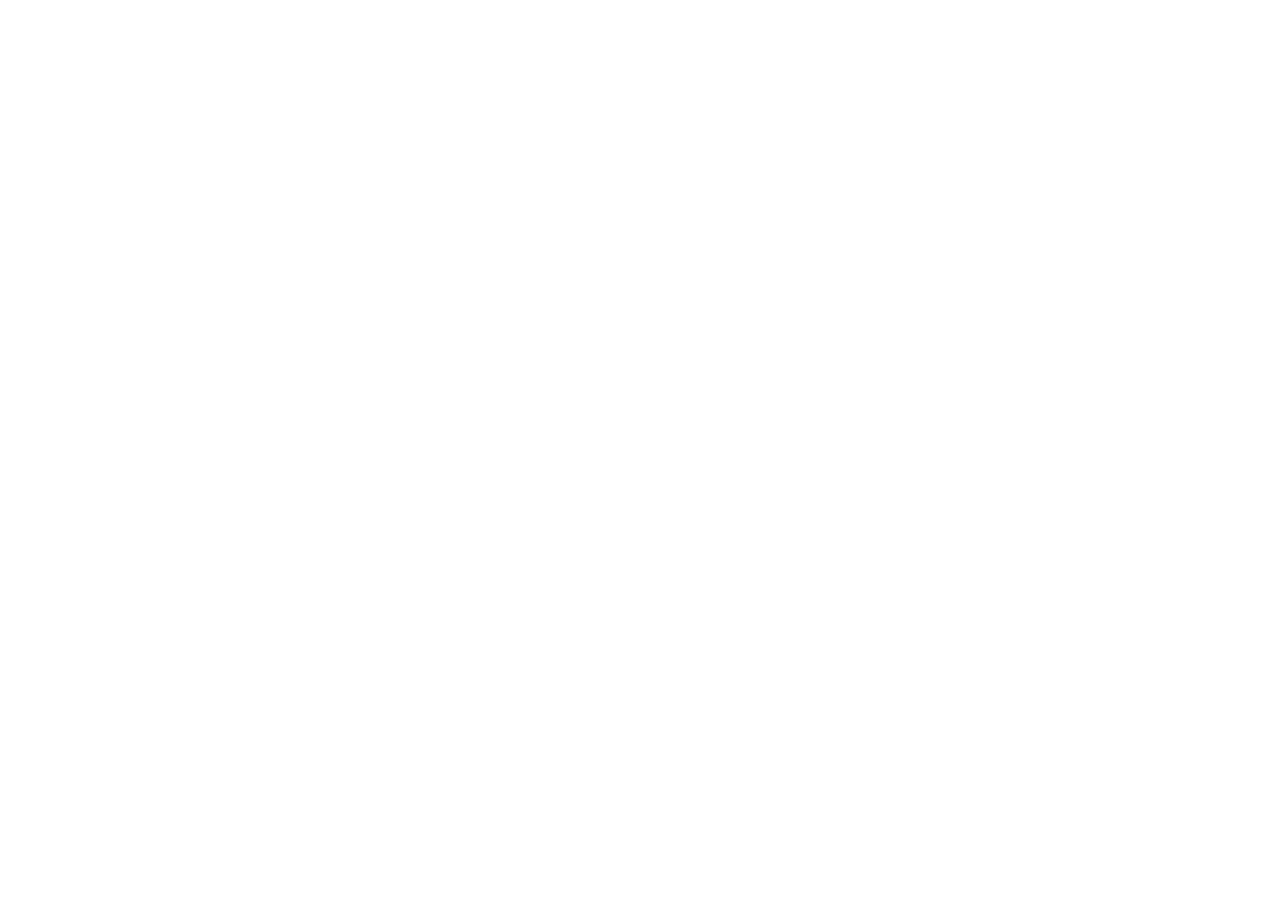
==== Site_Task2/index.html @ 3910ec97 "add_Task2" ====
<!DOCTYPE html>
<html lang="en">

<head>
    <meta charset="UTF-8">
    <title>Title</title>
    <link rel="stylesheet" href="./static/style/styles.css">
</head>

<body>
    <form id="RegistrationForm">

    </form>
</body>

</html>
---- Site_Task2/static/style/styles.css ----
html, body {
    height: 100%;
}
* {
    margin: 0px;
    padding: 0px;
}
img {
    max-width: 100%;
}
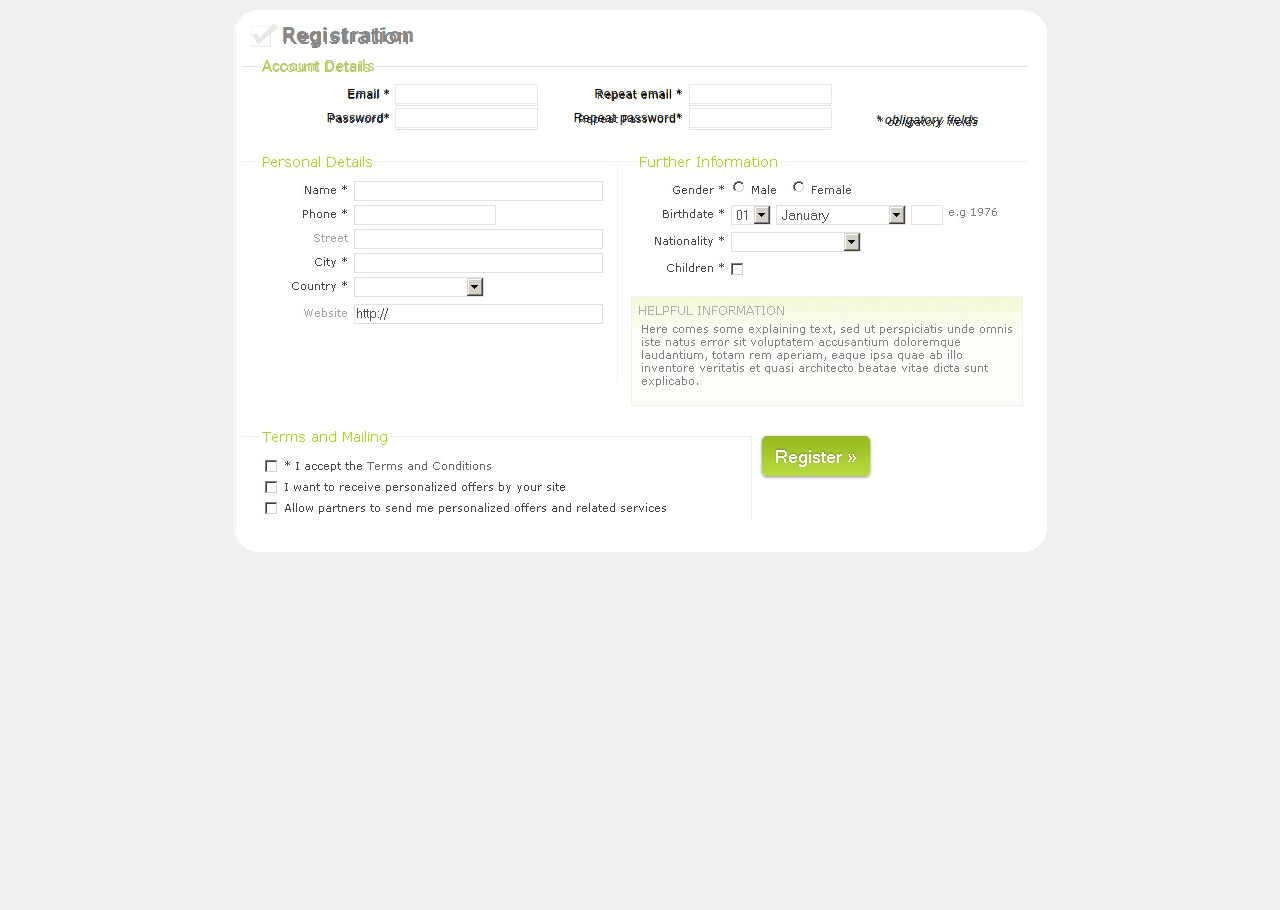
==== commit 3fd4b8d9: "add_Task2" ====
--- a/Site_Task2/index.html
+++ b/Site_Task2/index.html
@@ -3,14 +3,56 @@
 
 <head>
     <meta charset="UTF-8">
-    <title>Title</title>
+    <title>Задание2</title>
+    <link rel="preconnect" href="https://fonts.googleapis.com">
+    <link rel="preconnect" href="https://fonts.gstatic.com" crossorigin>
+    <link href="https://fonts.googleapis.com/css2?family=Roboto:wght@100&display=swap" rel="stylesheet">
+    <link href="https://fonts.googleapis.com/css2?family=Roboto:wght@300;400&display=swap" rel="stylesheet">
     <link rel="stylesheet" href="./static/style/styles.css">
 </head>
 
 <body>
-    <form id="RegistrationForm">
+        <form id="RegistrationForm">
+            <h3>Registration</h3>
+            <div class="TopContainer">
+                <fieldset>
+                    <legend>Account Details</legend>
+                    <div class="TopContainerLeftBlock">
+                        <label class="TopContainerLabelLeft">
+                            <span>Email *</span>
+                            <input type="email">
+                        </label>
+                        <label class="TopContainerLabelLeft">
+                            <span>Password*</span>
+                            <input type="email">
+                        </label>
+                    </div>
+                    <div class="TopContainerRightBlock">
+                        <label class="TopContainerLabelRight">
+                            <span>Repeat email *</span>
+                            <input type="email">
+                        </label>
+                        <label class="TopContainerLabelRight">
+                            <span>Repeat password*</span>
+                            <input type="email">
+                            <span class="TopContainerLabelRightSpanPS">* obligatory fields</span>
+                        </label>
 
-    </form>
+                    </div>
+
+
+
+
+
+
+
+                </fieldset>
+            </div>
+
+
+
+
+        </form>
 </body>
 
 </html>--- a/Site_Task2/static/style/styles.css
+++ b/Site_Task2/static/style/styles.css
@@ -1,5 +1,6 @@
 html, body {
     height: 100%;
+    background-color: #f0f0f0
 }
 * {
     margin: 0px;
@@ -10,3 +11,125 @@
 }
 
 
+
+#RegistrationForm {
+    width: 811px;
+    height: 540px; 
+    margin: 0px auto;
+    margin-top: 10px;
+    border: 1px solid #fff;
+    border-radius: 24px;
+    background-color: #fff;
+
+    /* ! УДАЛИТЬ ПОТОМ */
+    background-image: url("../img/HW2.png");
+    background-repeat: no-repeat;
+    background-position: -3px -7px;
+
+}
+
+#RegistrationForm h3{
+    padding-top: 12px;
+    padding-left: 47px;
+    margin-bottom: 10px;
+    color: #878787;
+    font-size: 21px;
+    font-family: 'Roboto', sans-serif;
+    letter-spacing: 1.5px;
+    background-image: url("/static/img/v1.bmp");
+    background-size: 33px 33px;
+    background-repeat: no-repeat;
+    background-position: 11px 9px;
+}
+
+.TopContainer{
+    margin-left: 7px;
+    margin-right: 18px;
+}
+
+#RegistrationForm fieldset{
+    border: none;
+    border-top: 1px solid #e1e1e1;
+
+}
+
+#RegistrationForm fieldset legend{
+    margin-left: 20px;
+    color: #b4c27a;
+    font-size: 15px;
+    letter-spacing: 0.45px;
+    font-family: 'Roboto', sans-serif;
+    font-weight: 400;
+}
+
+.TopContainerLeftBlock{
+    display: inline-block;
+    width: 298px;
+    padding-top: 9px;
+}
+
+.TopContainerRightBlock{
+    display: inline-block;
+    padding-top: 9px;
+}
+
+
+#RegistrationForm fieldset label{
+    display: block;
+    overflow: hidden;
+}
+
+#RegistrationForm fieldset label span{
+    float: left;
+    padding-top: 3px;
+    font-size: 12px;
+    letter-spacing: 0.6px;
+    font-family: Arial, sans-serif;
+    font-weight: 100;
+    text-align: right;
+}
+
+#RegistrationForm fieldset label input{
+    border: 1px solid #e8e8e8;
+    font-size: 16px;
+}
+
+#RegistrationForm fieldset label.TopContainerLabelLeft{
+    padding-right: 2px;
+    margin-bottom: 4px;
+}
+
+#RegistrationForm fieldset label.TopContainerLabelRight{
+    padding-right: 2px;
+    margin-bottom: 4px;
+}
+
+#RegistrationForm fieldset label.TopContainerLabelLeft span{
+    width: 148px;
+}
+
+#RegistrationForm fieldset label.TopContainerLabelLeft input{
+    width: 141px;
+    float: right;
+}
+
+#RegistrationForm fieldset label.TopContainerLabelRight span{
+    width: 138px;
+    margin-right: 7px;
+}
+
+#RegistrationForm fieldset label.TopContainerLabelRight input{
+    width: 141px;
+    float: left;
+}
+
+#RegistrationForm fieldset label.TopContainerLabelRight span.TopContainerLabelRightSpanPS{
+    float: left;
+    padding-top: 5px;
+    padding-left: 9px;
+    font-style: italic;
+}
+
+
+
+
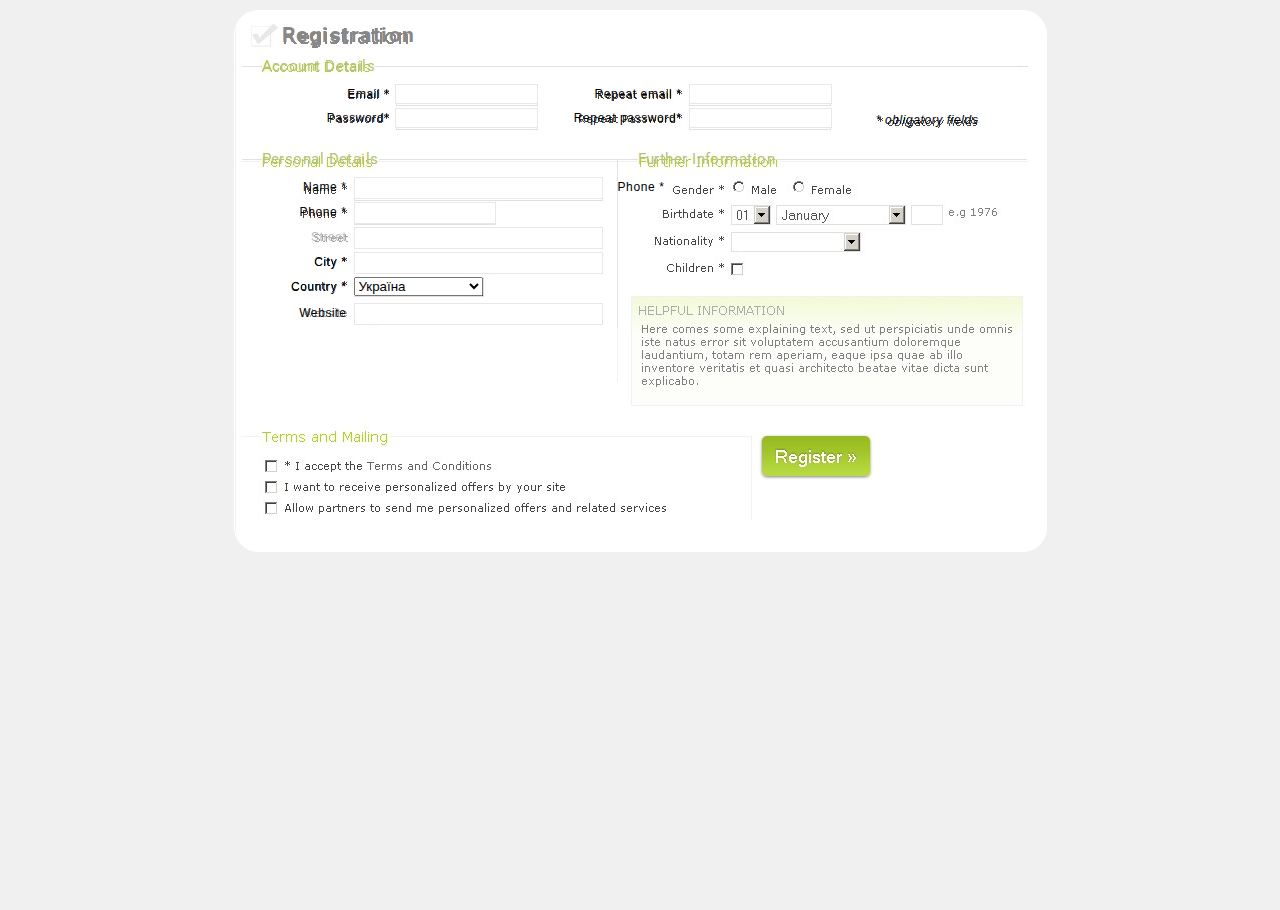
==== commit f122f3d3: "add_Task2" ====
--- a/Site_Task2/index.html
+++ b/Site_Task2/index.html
@@ -37,17 +37,59 @@
                             <input type="email">
                             <span class="TopContainerLabelRightSpanPS">* obligatory fields</span>
                         </label>
+                    </div>
+                </fieldset>
+            </div>
 
-                    </div>
+            <div class="CenterContainer">
+                <fieldset class="FieldSetLeft">
+                    <legend>Personal Details</legend>
+                    
+                    <label class="CenterContainerLeft">
+                        <span>Name *</span>
+                        <input type="text" class="InputLongWidth">
+                    </label>
+                    <label class="CenterContainerLeft">
+                        <span>Phone *</span>
+                        <input type="tel" class="InputPhone">
+                    </label>
+
+                    <label class="CenterContainerLeft">
+                        <span class="NoMatter">Street</span>
+                        <input type="text" class="InputLongWidth">
+                    </label>
+
+                    <label class="CenterContainerLeft">
+                        <span>City *</span>
+                        <input type="text" class="InputLongWidth">
+                    </label>
+
+                    <label class="CenterContainerLeft">
+                        <span>Country *</span>
+                        <select>
+                            <option>Україна</option>
+                            <option>Якась держава</option>
+                        </select>
+                    </label>
+
+                    <label class="CenterContainerLeft">
+                        <span>Website</span>
+                        <input type="text" class="InputLongWidth">
+                    </label>
+
+                </fieldset>
+
+                <fieldset class="FieldSetRight">
+                    <legend>Further Information</legend>
+                    
+                    <label class="RadioButtonLabelArea">
+                        <span>Phone *</span>
+                    </label>
+                </fieldset>
+            </div>
 
 
-
-
-
-
-
-                </fieldset>
-            </div>
+            
 
 
 
--- a/Site_Task2/static/style/styles.css
+++ b/Site_Task2/static/style/styles.css
@@ -9,8 +9,6 @@
 img {
     max-width: 100%;
 }
-
-
 
 #RegistrationForm {
     width: 811px;
@@ -73,7 +71,6 @@
     padding-top: 9px;
 }
 
-
 #RegistrationForm fieldset label{
     display: block;
     overflow: hidden;
@@ -130,6 +127,65 @@
     font-style: italic;
 }
 
+.CenterContainer{
+    margin-top: 14px;
+    margin-left: 7px;
+    margin-right: 18px;
+}
 
 
+#RegistrationForm fieldset.FieldSetLeft{
+    display: block;
+    float: left;
+    width: 375px;
+    border-right: 1px solid #e1e1e1;
+}
 
+#RegistrationForm fieldset.FieldSetRight{
+    display: block;
+    float: left;
+    width: 409px;
+}
+
+#RegistrationForm div.CenterContainer fieldset legend{
+    margin-bottom: 9px;
+}
+
+#RegistrationForm div.CenterContainer fieldset label{
+    margin-bottom: 3px;
+}
+
+#RegistrationForm fieldset label.CenterContainerLeft span{
+    width: 105px;
+    margin-right: 7px;
+}
+
+#RegistrationForm fieldset label.CenterContainerLeft span.NoMatter{
+    color: #b9b9b9;
+}
+
+#RegistrationForm fieldset label.CenterContainerLeft input{
+    float: left;
+    font-size: 17px;
+
+}
+
+#RegistrationForm fieldset label.CenterContainerLeft input.InputLongWidth{
+    width: 247px;
+}
+
+#RegistrationForm fieldset label.CenterContainerLeft input.InputPhone{
+    width: 140px;
+}
+
+#RegistrationForm fieldset label.CenterContainerLeft select{
+    width: 129px;
+}
+
+#RegistrationForm fieldset label.CenterContainerLeft:nth-child(6){
+    margin-bottom: 7px;
+}
+
+#RegistrationForm fieldset label.RadioButtonLabelArea{
+    
+}
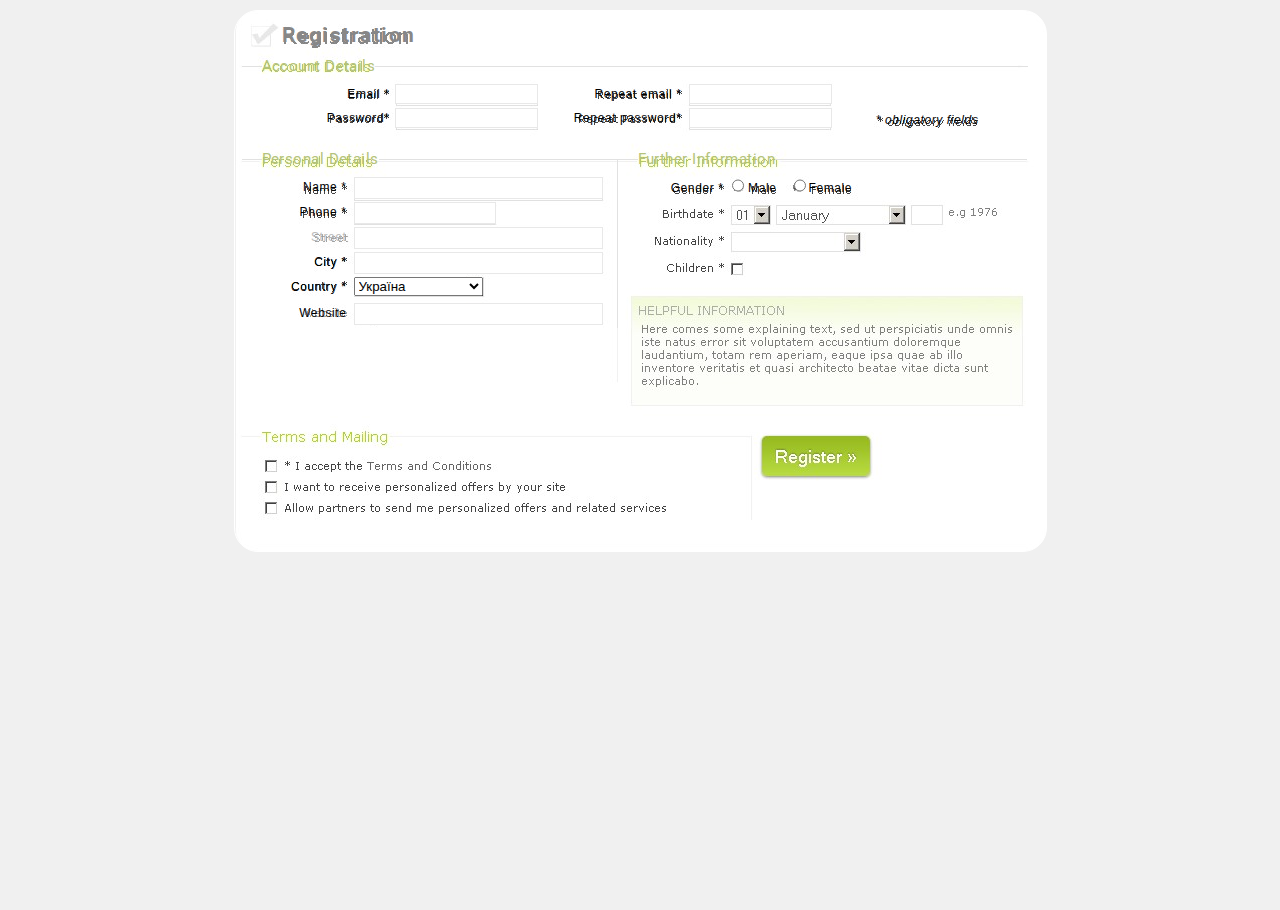
==== commit d82def02: "add_Task2" ====
--- a/Site_Task2/index.html
+++ b/Site_Task2/index.html
@@ -83,7 +83,18 @@
                     <legend>Further Information</legend>
                     
                     <label class="RadioButtonLabelArea">
-                        <span>Phone *</span>
+                        <span>Gender *</span>
+
+                        <label class="RadioButtonLabelAreaChoiseGender">
+                            <input type="radio" class="RadioButtonGender" name="Gender" value="Male">
+                            <span>Male</span>
+                        </label>
+
+                        <label class="RadioButtonLabelAreaChoiseGender">
+                            <input type="radio" class="RadioButtonGender" name="Gender" value="Female">
+                            <span>Female</span>
+                        </label>
+
                     </label>
                 </fieldset>
             </div>
--- a/Site_Task2/static/style/styles.css
+++ b/Site_Task2/static/style/styles.css
@@ -186,6 +186,31 @@
     margin-bottom: 7px;
 }
 
-#RegistrationForm fieldset label.RadioButtonLabelArea{
-    
-}
+#RegistrationForm div.CenterContainer fieldset.FieldSetRight legend{
+    margin-bottom: 10px;
+}
+
+#RegistrationForm fieldset.FieldSetRight span{
+    width: 106px;
+    margin-right: 8px;
+}
+
+#RegistrationForm fieldset.FieldSetRight label.RadioButtonLabelAreaChoiseGender{
+    display: inline-block;
+}
+
+#RegistrationForm fieldset.FieldSetRight label.RadioButtonLabelAreaChoiseGender input.RadioButtonGender{
+    display: inline-block;
+    width: 12px;
+}
+
+#RegistrationForm fieldset.FieldSetRight label.RadioButtonLabelAreaChoiseGender span{
+    display: block;
+    margin: 0;
+    padding: 0;
+    padding-top: 3px;
+    padding-left: 3px;
+    padding-right: 13px;
+    float: right;
+    width: 30px;
+}
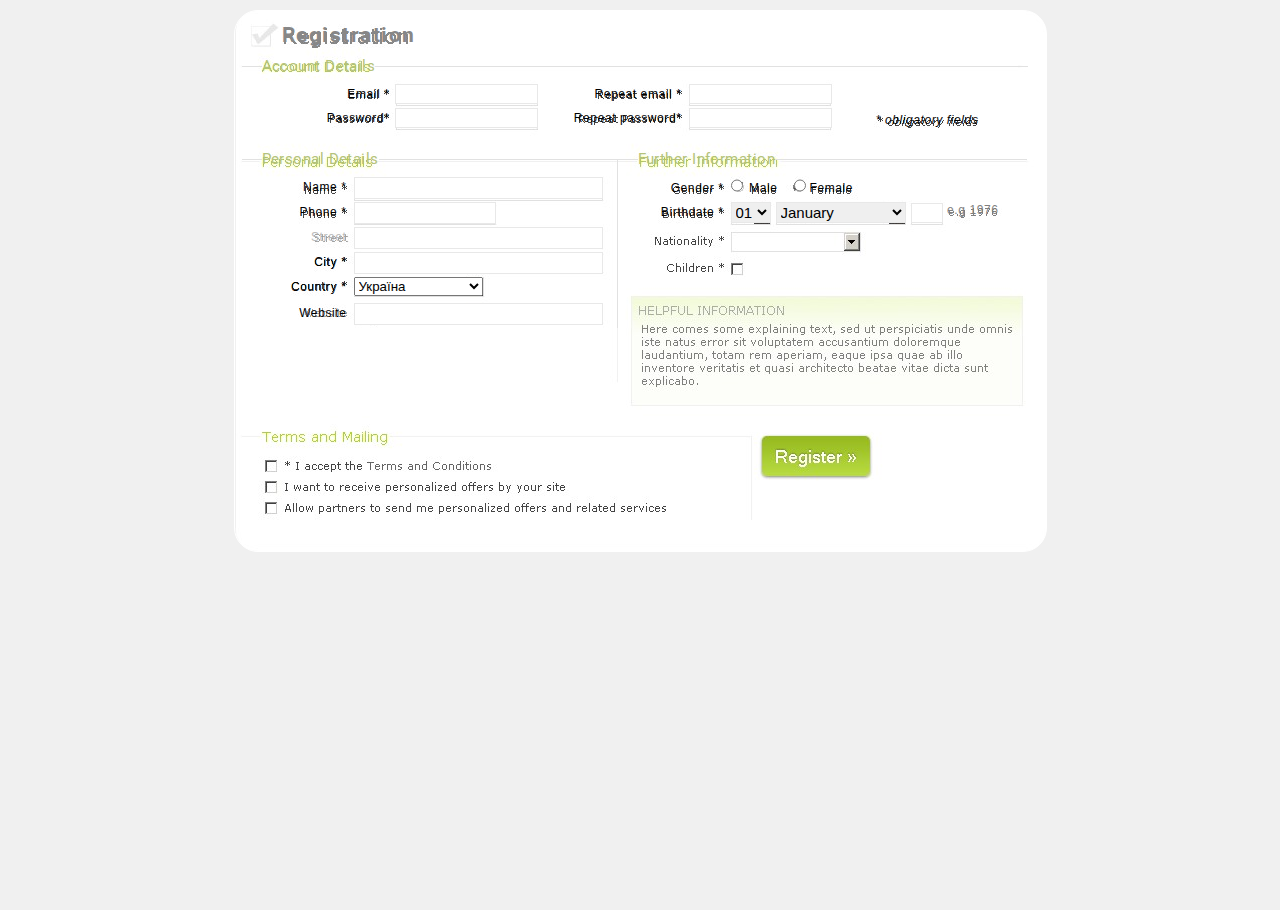
==== commit cb2556a4: "add_Task2" ====
--- a/Site_Task2/index.html
+++ b/Site_Task2/index.html
@@ -96,6 +96,21 @@
                         </label>
 
                     </label>
+
+                    <label class="BDay">
+                        <span>Birthdate *</span>
+
+                        <select class="InputDateDay">
+                            <option>01</option>
+                        </select>
+
+                        <select class="InputDateMonth">
+                            <option>January</option>
+                        </select>
+
+                        <input class="InputDateYear">
+                        <span class="BDRightSpanPS">e.g 1976</span>
+                    </label>
                 </fieldset>
             </div>
 
--- a/Site_Task2/static/style/styles.css
+++ b/Site_Task2/static/style/styles.css
@@ -190,9 +190,13 @@
     margin-bottom: 10px;
 }
 
+#RegistrationForm div.CenterContainer fieldset.FieldSetRight label{
+    margin-bottom: 1px;
+}
+
 #RegistrationForm fieldset.FieldSetRight span{
     width: 106px;
-    margin-right: 8px;
+    margin-right: 7px;
 }
 
 #RegistrationForm fieldset.FieldSetRight label.RadioButtonLabelAreaChoiseGender{
@@ -209,8 +213,36 @@
     margin: 0;
     padding: 0;
     padding-top: 3px;
-    padding-left: 3px;
-    padding-right: 13px;
+    padding-left: 4px;
+    padding-right: 12px;
     float: right;
+    width: 31px;
+}
+
+#RegistrationForm fieldset.FieldSetRight label.BDay select{
+    border: 1px solid #e8e8e8;
+    font-size: 15px;
+    margin-right: 1px;
+}
+
+#RegistrationForm fieldset.FieldSetRight label.BDay select.InputDateDay{
+    width: 40px;
+}
+
+#RegistrationForm fieldset.FieldSetRight label.BDay select.InputDateMonth{
+    width: 130px;
+}
+
+#RegistrationForm fieldset.FieldSetRight label.BDay input.InputDateYear{
     width: 30px;
 }
+
+#RegistrationForm fieldset.FieldSetRight label.BDay span.BDRightSpanPS{
+    width: 52px;
+    float: right;
+    color: #7f7f7f;
+    margin-top: 1px;
+    margin-right: 28px;
+    font-size: 12px;
+    padding: 0px;
+}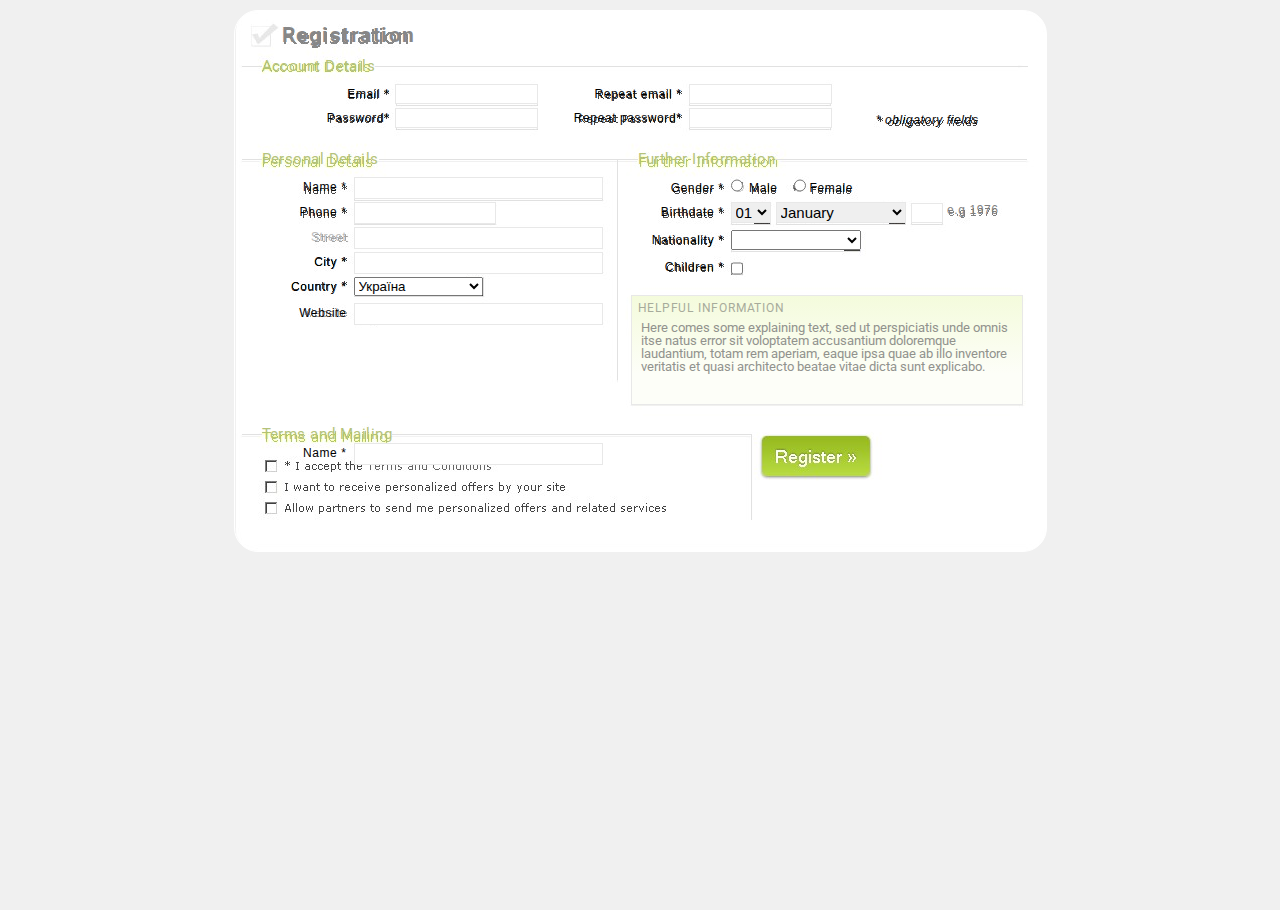
==== commit 13256df3: "add_Task2" ====
--- a/Site_Task2/index.html
+++ b/Site_Task2/index.html
@@ -111,9 +111,45 @@
                         <input class="InputDateYear">
                         <span class="BDRightSpanPS">e.g 1976</span>
                     </label>
+
+                    <label class="LabelSelectNationality">
+                        <span>Nationality *</span>
+
+                        <select class="SelectNationality">
+                           
+                        </select>
+                    </label>
+
+                    <label class="LabelChildren">
+                        <span>Children *</span>
+                        <input type="checkbox" value="haveChildren">
+                    </label>
+
+                    <div class="HintBox">
+                        <h5>HELPFUL INFORMATION</h5>
+                        <span>
+                            Here comes some explaining text, sed ut perspiciatis unde omnis
+                            itse natus error sit voloptatem accusantium doloremque
+                            laudantium, totam rem aperiam, eaque ipsa quae ab illo
+                            inventore veritatis et quasi architecto beatae vitae dicta sunt
+                            explicabo.
+                        </span>
+                    </div>
+
+
                 </fieldset>
             </div>
 
+            <div class="FotterContainer">
+                <fieldset class="FieldSetTermsAndDetails">
+                    <legend>Terms and Mailing</legend>
+                    
+                    <label class="CenterContainerLeft">
+                        <span>Name *</span>
+                        <input type="text" class="InputLongWidth">
+                    </label>
+                </fieldset>
+            </div>
 
             
 
--- a/Site_Task2/static/style/styles.css
+++ b/Site_Task2/static/style/styles.css
@@ -186,6 +186,10 @@
     margin-bottom: 7px;
 }
 
+#RegistrationForm fieldset label.CenterContainerLeft:last-child{
+    margin-bottom: 55px;
+}
+
 #RegistrationForm div.CenterContainer fieldset.FieldSetRight legend{
     margin-bottom: 10px;
 }
@@ -245,4 +249,70 @@
     margin-right: 28px;
     font-size: 12px;
     padding: 0px;
+}
+
+#RegistrationForm fieldset.FieldSetRight label.LabelSelectNationality{
+    margin-top: 7px;
+}
+
+#RegistrationForm fieldset.FieldSetRight label.LabelSelectNationality select.SelectNationality{
+    width: 130px;
+    font-size: 14px;
+}
+
+#RegistrationForm fieldset.FieldSetRight label.LabelChildren{
+    margin-top: 7px;
+}
+
+#RegistrationForm fieldset.FieldSetRight label.LabelChildren input{
+    margin-top: 5px;
+    width: 12px;
+}
+
+#RegistrationForm fieldset.FieldSetRight div.HintBox{
+    margin-top: 16px;
+    margin-left: 13px;
+    width: 390px;
+    height: 108px;
+    border: 1px solid #e8e8e8;
+    background: rgb(244,251,220);
+    background: linear-gradient(180deg, rgba(244,251,220,1) 0%, rgba(253,254,248,1) 72%);
+}
+
+#RegistrationForm fieldset.FieldSetRight div.HintBox h5{
+    font-size: 12px;
+    font-family: 'Roboto', sans-serif;
+    font-weight: 400;
+    color: #a7ab9b;
+    padding-bottom: 6px;
+    padding-top: 5px;
+    padding-left: 6px;
+    letter-spacing: 0.8px;
+}
+
+#RegistrationForm fieldset.FieldSetRight div.HintBox span{
+    display: block;
+    width: auto;
+    margin: 0;
+    padding-left: 9px;
+    padding-right: 6px;
+    font-size: 13px;
+    font-family: 'Roboto', sans-serif;
+    font-weight: 400;
+    color: #91928d;
+    line-height: 13px;
+}
+
+#RegistrationForm div.FotterContainer{
+    display: block;
+    float: left;
+    margin-top: 20px;
+    margin-left: 7px;
+    margin-right: 18px;
+}
+
+#RegistrationForm div.FotterContainer fieldset.FieldSetTermsAndDetails{
+    width: 509px;
+    border-right: 1px solid #e1e1e1;
+
 }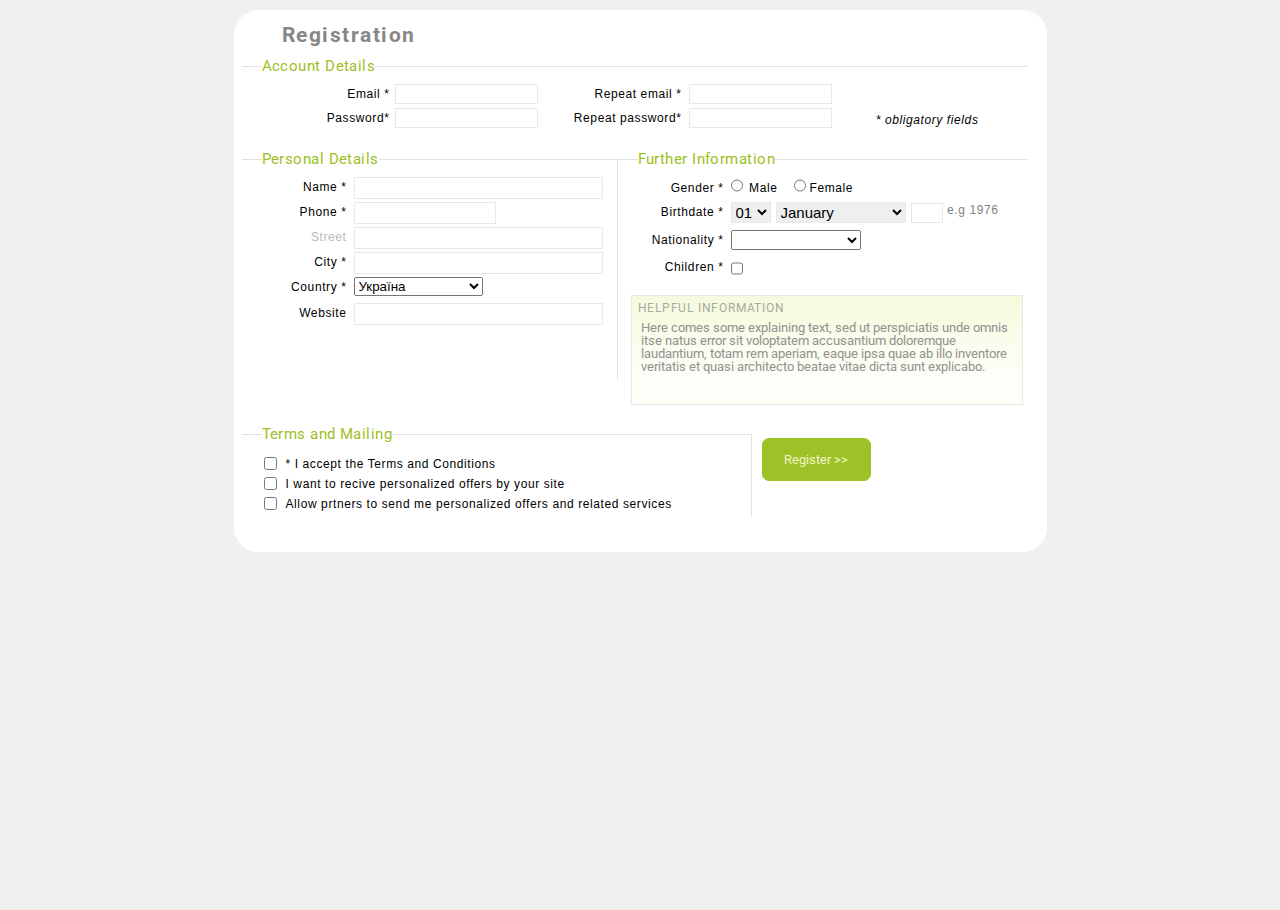
==== commit bdc703cb: "add_Task2" ====
--- a/Site_Task2/index.html
+++ b/Site_Task2/index.html
@@ -144,14 +144,26 @@
                 <fieldset class="FieldSetTermsAndDetails">
                     <legend>Terms and Mailing</legend>
                     
-                    <label class="CenterContainerLeft">
-                        <span>Name *</span>
-                        <input type="text" class="InputLongWidth">
+                    <label class="AllClikTerms">
+                        <input type="checkbox" value="NeedClik">
+                        <span>* I accept the Terms and Conditions</span>
                     </label>
+
+                    <label class="AllClikTerms">
+                        <input type="checkbox" value="NeedClik2">
+                        <span>I want to recive personalized offers by your site</span>
+                    </label>
+
+                    <label class="AllClikTerms">
+                        <input type="checkbox" value="NeedClik2">
+                        <span>Allow prtners to send me personalized offers and related services</span>
+                    </label>
+
+
                 </fieldset>
             </div>
+            <input type="submit" value="Register >>" class="SubmitButton">
 
-            
 
 
 
--- a/Site_Task2/static/style/styles.css
+++ b/Site_Task2/static/style/styles.css
@@ -19,10 +19,10 @@
     border-radius: 24px;
     background-color: #fff;
 
-    /* ! УДАЛИТЬ ПОТОМ */
-    background-image: url("../img/HW2.png");
+    /* ! для верстки */
+    /* background-image: url("../img/HW2.png");
     background-repeat: no-repeat;
-    background-position: -3px -7px;
+    background-position: -3px -7px; */
 
 }
 
@@ -53,7 +53,7 @@
 
 #RegistrationForm fieldset legend{
     margin-left: 20px;
-    color: #b4c27a;
+    color: #9dbf24;
     font-size: 15px;
     letter-spacing: 0.45px;
     font-family: 'Roboto', sans-serif;
@@ -315,4 +315,38 @@
     width: 509px;
     border-right: 1px solid #e1e1e1;
 
+}
+
+#RegistrationForm div.FotterContainer fieldset.FieldSetTermsAndDetails legend{
+    margin-bottom: 14px;
+
+}
+
+#RegistrationForm div.FotterContainer fieldset.FieldSetTermsAndDetails label.AllClikTerms{
+    margin-bottom: 6px;
+}
+
+#RegistrationForm div.FotterContainer fieldset.FieldSetTermsAndDetails label.AllClikTerms input{
+    float: left;
+    margin-left: 22px;
+    margin-right: 9px;
+}
+
+#RegistrationForm div.FotterContainer fieldset.FieldSetTermsAndDetails label.AllClikTerms span{
+    padding: 0;
+    margin: 0;
+}
+
+#RegistrationForm input.SubmitButton{
+    float: left;
+    margin-top: 33px;
+    margin-left: -8px;
+    color: #edf5c6;
+    background-color: #9dc227;
+    border: 1px solid #9dc227;
+    border-radius: 7px;
+    width: 109px;
+    height: 43px;
+    font-size: 13px;
+    font-family: 'Roboto', sans-serif;
 }